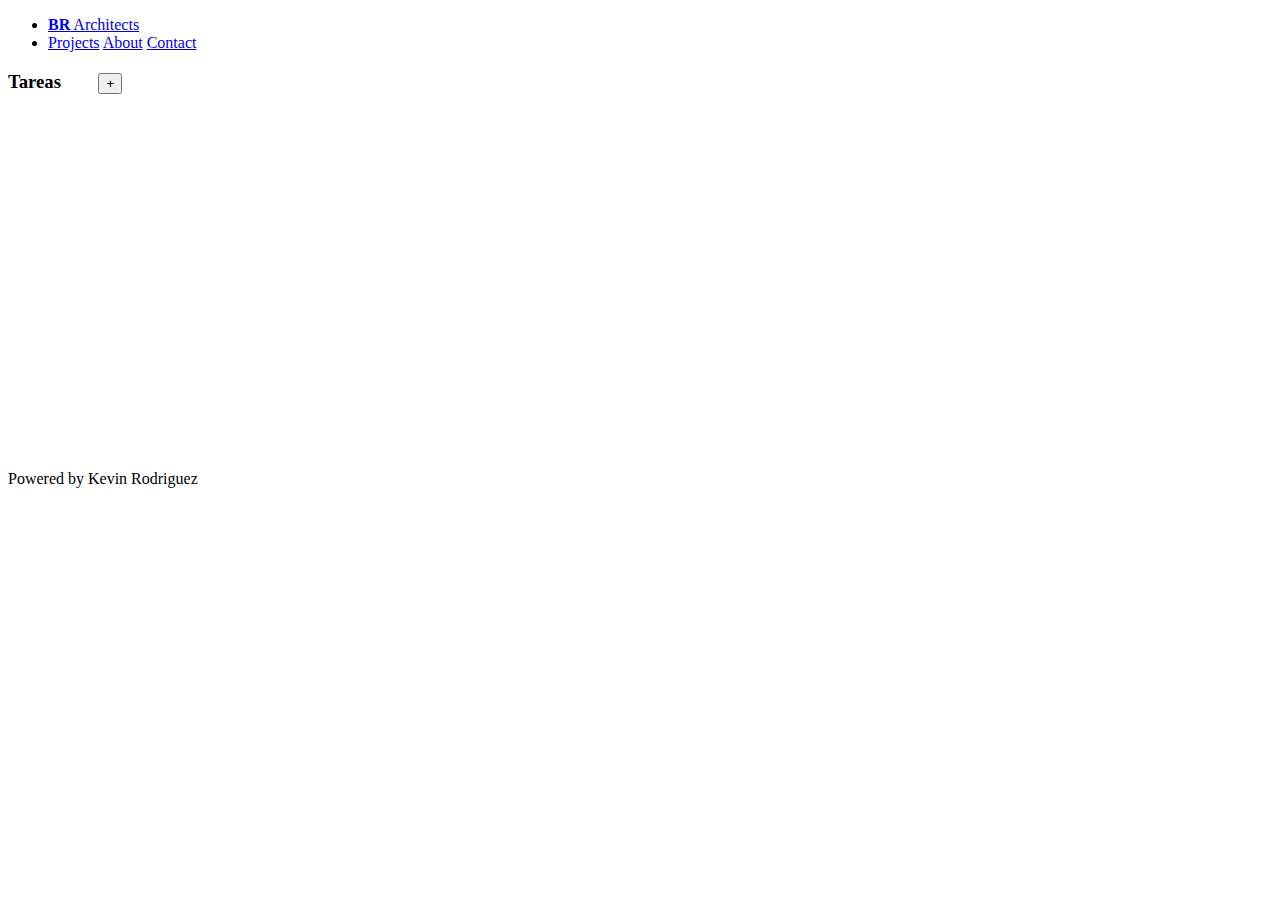
==== Tareas/index.html @ 59bdbc70 "Cambios" ====
<!DOCTYPE html>
<html>
  <title>W3.CSS Template</title>
  <meta name="viewport" content="width=device-width, initial-scale=1">
  <link rel="stylesheet" href="http://www.w3schools.com/lib/w3.css">
  <link rel="stylesheet" type="text/css" href="./css/style.css">
  
  <body>
    <!-- Navbar (sit on top) -->
    <div class="w3-top">
      <ul class="w3-navbar w3-white w3-wide w3-padding-8 w3-card-2">
        <li>
          <a href="../indexPrinc.html" class="w3-margin-left"><b>BR</b> Architects</a>
        </li>
        <!-- Float links to the right. Hide them on small screens -->
        <li class="w3-right w3-hide-small">
          <a href="indexPrinc.html" class="w3-left">Projects</a>
          <a href="#about" class="w3-left">About</a>
          <a href="#contact" class="w3-left w3-margin-right">Contact</a>
        </li>
      </ul>
    </div>
    <!-- Header -->
    <header class="w3-display-container w3-content w3-wide" style="max-width:1500px;" id="home">

    </header>
    <!-- Page content -->
    <div class="w3-content w3-padding" id="pro">
      <!-- Project Section -->
      <div class="w3-container w3-padding-32" id="projects">
        <h3 class="w3-border-bottom w3-border-black-grey w3-padding-12">Tareas &nbsp; &nbsp;&nbsp;&nbsp;&nbsp;&nbsp;<a href="NuevaPersona.html" target="_blanc"><button class="w3-btn w3-round-xlarge">+</button></a></h3> 


        </div>
    </div>
     <!-- Footer -->
     <br>
     <br>
     <br>
     <br>
     <br>
     <br>
     <br>
     <br>
     <br>
     <br>
     <br>
     <br>
     <br>
     <br>
     <br>
     <br>
     <br>
     <br>
     <br>
    <footer class="w3-center w3-black w3-padding-16" id="pie">
      <p>Powered by Kevin Rodriguez</p>
    </footer>
    <script type="text/javascript" src="../js/jquery-2.2.4.min.js"></script>
    <script type="text/javascript" src="../js/Personas/main.js""></script>
  </body>
</html>
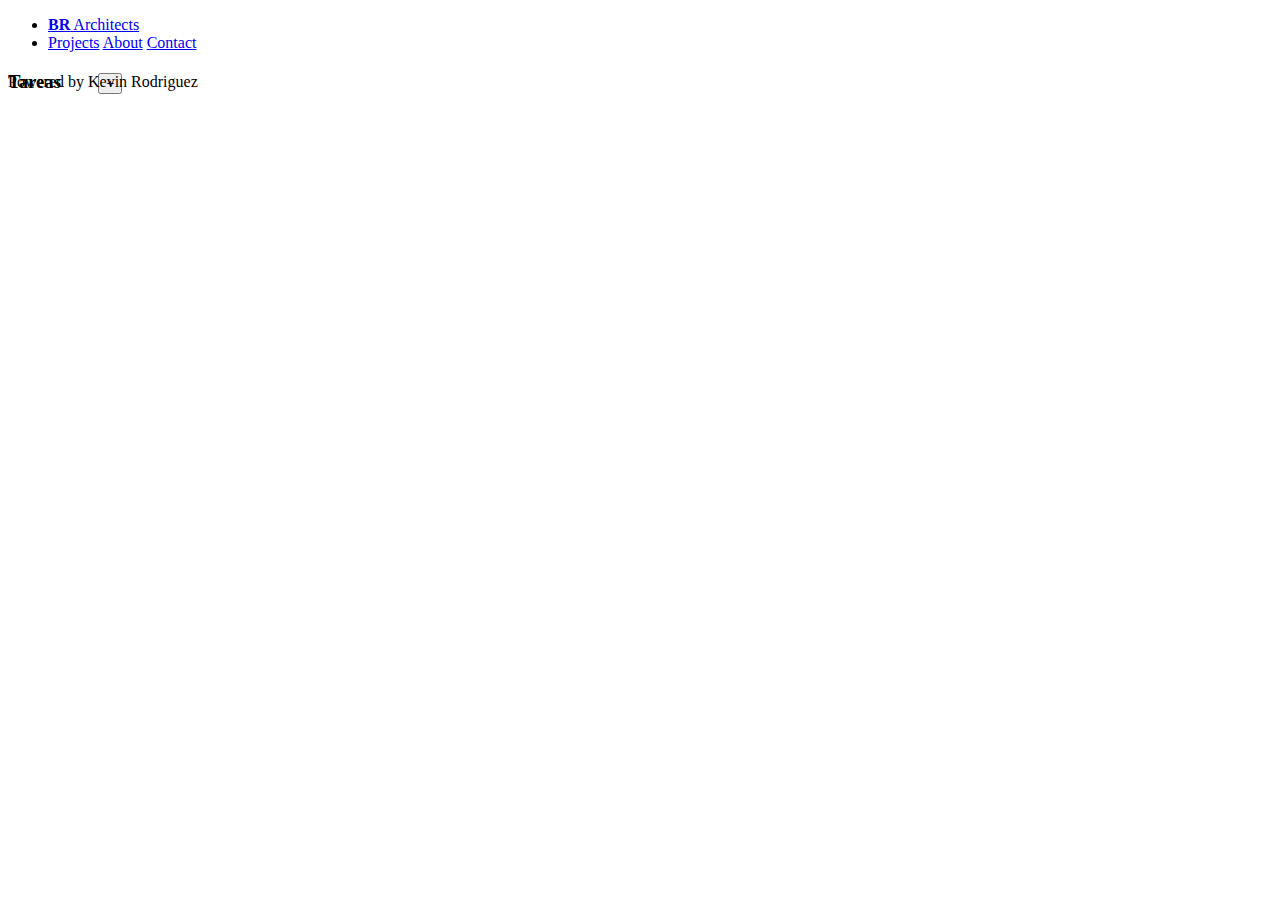
==== commit c973b8ad: "Drag and Drop" ====
--- a/Tareas/index.html
+++ b/Tareas/index.html
@@ -1,62 +1,71 @@
 <!DOCTYPE html>
 <html>
-  <title>W3.CSS Template</title>
-  <meta name="viewport" content="width=device-width, initial-scale=1">
-  <link rel="stylesheet" href="http://www.w3schools.com/lib/w3.css">
-  <link rel="stylesheet" type="text/css" href="./css/style.css">
-  
-  <body>
-    <!-- Navbar (sit on top) -->
-    <div class="w3-top">
-      <ul class="w3-navbar w3-white w3-wide w3-padding-8 w3-card-2">
-        <li>
-          <a href="../indexPrinc.html" class="w3-margin-left"><b>BR</b> Architects</a>
-        </li>
-        <!-- Float links to the right. Hide them on small screens -->
-        <li class="w3-right w3-hide-small">
-          <a href="indexPrinc.html" class="w3-left">Projects</a>
-          <a href="#about" class="w3-left">About</a>
-          <a href="#contact" class="w3-left w3-margin-right">Contact</a>
-        </li>
-      </ul>
-    </div>
-    <!-- Header -->
-    <header class="w3-display-container w3-content w3-wide" style="max-width:1500px;" id="home">
+	<title>W3.CSS Template</title>
+	<meta name="viewport" content="width=device-width, initial-scale=1">
+	<link rel="stylesheet" href="http://www.w3schools.com/lib/w3.css">
+	<link rel="stylesheet" type="text/css" href="../css/style.css">
+	
+	<body>
+		<!-- Navbar (sit on top) -->
+		<div class="w3-top">
+			<ul class="w3-navbar w3-white w3-wide w3-padding-8 w3-card-2">
+				<li>
+					<a href="../indexPrinc.html" class="w3-margin-left"><b>BR</b> Architects</a>
+				</li>
+				<!-- Float links to the right. Hide them on small screens -->
+				<li class="w3-right w3-hide-small">
+					<a href="indexPrinc.html" class="w3-left">Projects</a>
+					<a href="#about" class="w3-left">About</a>
+					<a href="#contact" class="w3-left w3-margin-right">Contact</a>
+				</li>
+			</ul>
+		</div>
+		<!-- Header -->
+		<header class="w3-display-container w3-content w3-wide" style="max-width:1500px;" id="home">
+		</header>
+		<!-- Page content -->
+		<div class="w3-content w3-padding" id="pro">
+			<!-- Project Section -->
+			<div class="w3-container w3-padding-32" id="projects">
+				<h3 class="w3-border-bottom w3-border-black-grey w3-padding-12">Tareas &nbsp; &nbsp;&nbsp;&nbsp;&nbsp;&nbsp;<a href="NuevaPersona.html" target="_blanc"><button class="w3-btn w3-round-xlarge">+</button></a></h3>
+			</div>
+		</div>
+		<!-- Footer -->
+		<br>
+		<br>
+		<br>
+		<br>
+		<br>
+		<br>
 
-    </header>
-    <!-- Page content -->
-    <div class="w3-content w3-padding" id="pro">
-      <!-- Project Section -->
-      <div class="w3-container w3-padding-32" id="projects">
-        <h3 class="w3-border-bottom w3-border-black-grey w3-padding-12">Tareas &nbsp; &nbsp;&nbsp;&nbsp;&nbsp;&nbsp;<a href="NuevaPersona.html" target="_blanc"><button class="w3-btn w3-round-xlarge">+</button></a></h3> 
+		<div id="subcontainer1" class="flex-container">
+			<div class="item">Start</div>
+			<div class="item">In Progress</div>
+			<div class="item">Finished</div>
+		</div>
+
+		<div id="subcontainer2" class="flex-container1">
+			<div class="item1"></div>
+			<div class="item1"></div>
+			<div class="item1"></div>
+		</div>
+		
 
 
-        </div>
-    </div>
-     <!-- Footer -->
-     <br>
-     <br>
-     <br>
-     <br>
-     <br>
-     <br>
-     <br>
-     <br>
-     <br>
-     <br>
-     <br>
-     <br>
-     <br>
-     <br>
-     <br>
-     <br>
-     <br>
-     <br>
-     <br>
-    <footer class="w3-center w3-black w3-padding-16" id="pie">
-      <p>Powered by Kevin Rodriguez</p>
-    </footer>
-    <script type="text/javascript" src="../js/jquery-2.2.4.min.js"></script>
-    <script type="text/javascript" src="../js/Personas/main.js""></script>
-  </body>
+
+
+		<div id="div1" ondrop="drop(event)" ondragover="allowDrop(event)"></div>
+		<img id="drag1" src="img_logo.gif" draggable="true"
+		ondragstart="drag(event)" width="336" height="69"></img>
+		<br>
+		<br>
+		<br>
+		<br>
+		<br>
+		<footer class="w3-center w3-black w3-padding-16" id="pie">
+			<p>Powered by Kevin Rodriguez</p>
+		</footer>
+		<script type="text/javascript" src="../js/jquery-2.2.4.min.js"></script>
+		<script type="text/javascript" src="../js/Tareas/main.js"></script>
+	</body>
 </html>--- a/css/style.css
+++ b/css/style.css
@@ -0,0 +1,92 @@
+.flex-container{
+width: 70%;
+height: 100px;
+background-color: #c3c3c3;
+display: flex;
+margin-left: 200px;
+}
+
+.flex-container1{
+width: 70%;
+height: 500px;
+background-color: #c3c3c3;
+display: flex;
+margin-left: 200px;
+}
+
+
+#subcontainer1{
+justify-content: flex-start;
+flex-direction:row;
+justify-content:space-between;
+text-align: center
+}
+
+
+#subcontainer2{
+justify-content: flex-start;
+flex-direction:row;
+justify-content:space-between;
+text-align: center
+}
+#div1 {
+width: 350px;
+height: 70px;
+padding: 10px;
+border: 1px solid #aaaaaa;
+}
+.item{
+width: 300px;
+height: 50px;
+border-color:initial;
+text-align: center
+flex-direction:row;
+justify-content:space-between;
+border-top-style: dotted;
+border-right-style: dotted;
+border-bottom-style: dotted;
+border-left-style: dotted;
+}
+.item1  {
+width: 300px;
+height: 500px;
+border-color:initial;
+text-align: center
+flex-direction:row;
+justify-content:space-between;
+border-top-style: dotted;
+border-right-style: dotted;
+border-bottom-style: dotted;
+border-left-style: dotted;
+}
+
+
+a:active {
+background-color: yellow;
+}
+#projects{
+margin-bottom: -1000px;
+max-height: 100%;
+}
+#agre{
+margin-top: -100px;
+}
+table {
+font-family: arial, sans-serif;
+border-collapse: collapse;
+width: 100%;
+}
+td, th {
+border: 4px solid #dddddd;
+text-align: left;
+padding: 8px;
+margin-right: -1000%;
+margin-right: 10000px;
+margin: -1000%;
+}
+tr:nth-child(even) {
+background-color: #dddddd;
+}
+.a{
+margin-left: -1000px;
+}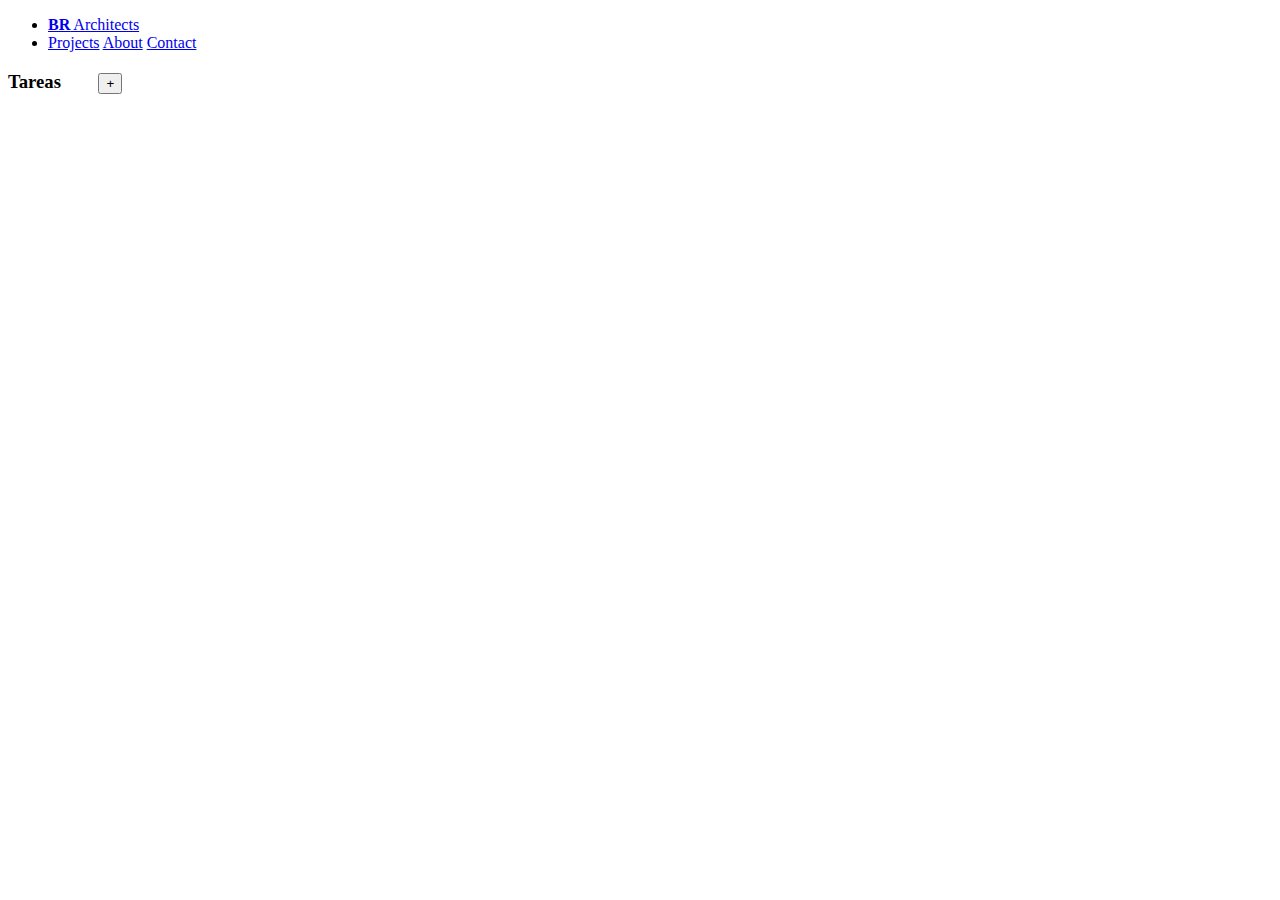
==== commit 7f662a12: "Actual D&D" ====
--- a/Tareas/index.html
+++ b/Tareas/index.html
@@ -45,18 +45,23 @@
 		</div>
 
 		<div id="subcontainer2" class="flex-container1">
-			<div class="item1"></div>
-			<div class="item1"></div>
-			<div class="item1"></div>
+			<div class="item1" ondrop="drop(event)" ondragover="allowDrop(event)">
+				<div id="tarea">
+					
+				</div>
+
+
+			</div>
+			<div class="item1" ondrop="drop(event)" ondragover="allowDrop(event)"></div>
+			<div class="item1" ondrop="drop(event)" ondragover="allowDrop(event)"></div>
 		</div>
 		
 
 
 
 
-		<div id="div1" ondrop="drop(event)" ondragover="allowDrop(event)"></div>
-		<img id="drag1" src="img_logo.gif" draggable="true"
-		ondragstart="drag(event)" width="336" height="69"></img>
+		<img id="drag1" src="../Imagenes/Archit1.jpg" draggable="true"
+		ondragstart="drag(event)" width="200" height="69"></img>
 		<br>
 		<br>
 		<br>
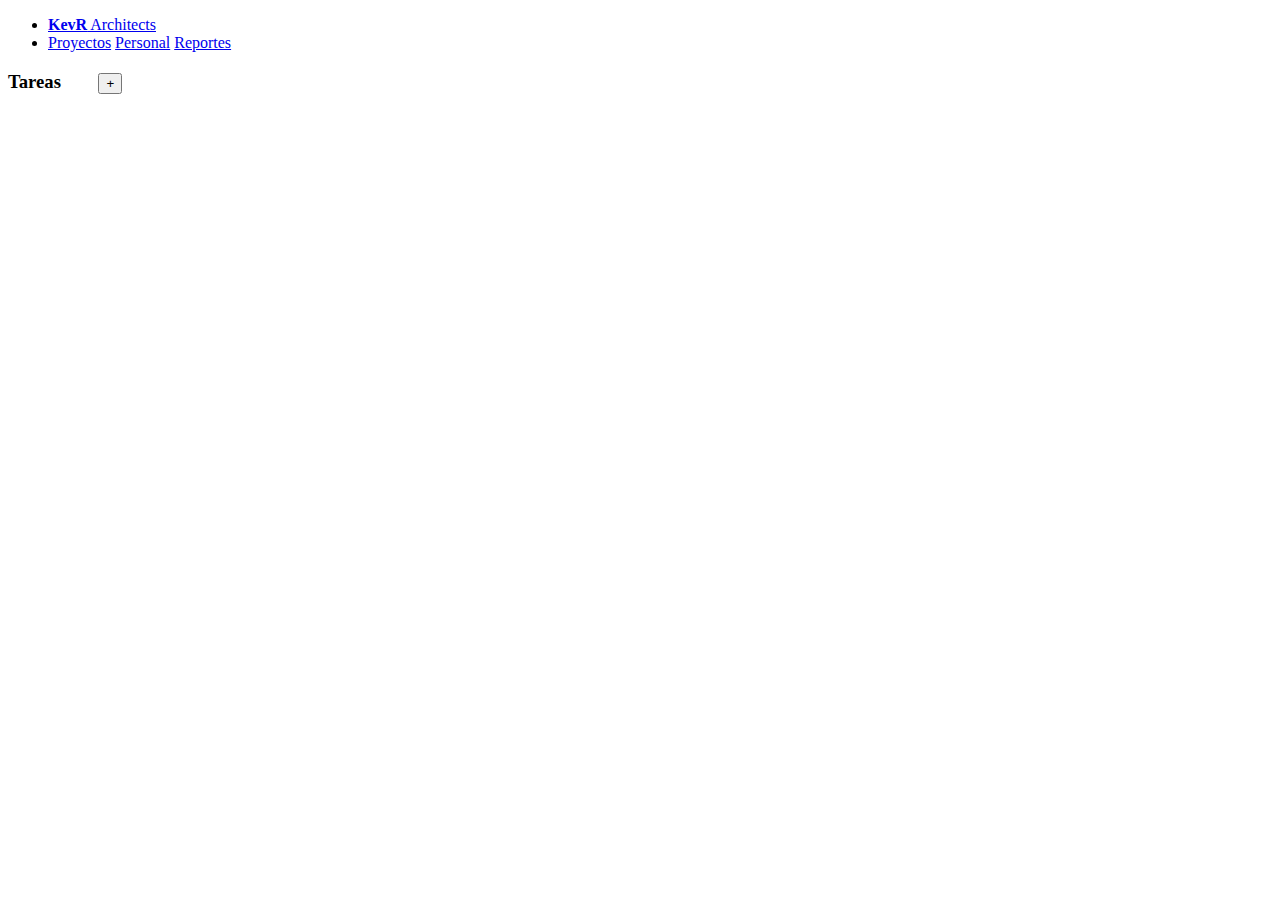
==== commit 0c5da4b1: "Hipervinculos de paginas" ====
--- a/Tareas/index.html
+++ b/Tareas/index.html
@@ -1,6 +1,6 @@
 <!DOCTYPE html>
 <html>
-	<title>W3.CSS Template</title>
+	<title>Tareas</title>
 	<meta name="viewport" content="width=device-width, initial-scale=1">
 	<link rel="stylesheet" href="http://www.w3schools.com/lib/w3.css">
 	<link rel="stylesheet" type="text/css" href="../css/style.css">
@@ -10,13 +10,13 @@
 		<div class="w3-top">
 			<ul class="w3-navbar w3-white w3-wide w3-padding-8 w3-card-2">
 				<li>
-					<a href="../indexPrinc.html" class="w3-margin-left"><b>BR</b> Architects</a>
+					<a href="../indexPrinc.html" class="w3-margin-left"><b>KevR</b> Architects</a>
 				</li>
 				<!-- Float links to the right. Hide them on small screens -->
 				<li class="w3-right w3-hide-small">
-					<a href="indexPrinc.html" class="w3-left">Projects</a>
-					<a href="#about" class="w3-left">About</a>
-					<a href="#contact" class="w3-left w3-margin-right">Contact</a>
+					<a href="../Proyectos/index.html" class="w3-left">Proyectos</a>
+					<a href="../Personas/indexPers.html" class="w3-left">Personal</a>
+					<a href="#contact" class="w3-left w3-margin-right">Reportes</a>
 				</li>
 			</ul>
 		</div>
@@ -27,7 +27,7 @@
 		<div class="w3-content w3-padding" id="pro">
 			<!-- Project Section -->
 			<div class="w3-container w3-padding-32" id="projects">
-				<h3 class="w3-border-bottom w3-border-black-grey w3-padding-12">Tareas &nbsp; &nbsp;&nbsp;&nbsp;&nbsp;&nbsp;<a href="NuevaPersona.html" target="_blanc"><button class="w3-btn w3-round-xlarge">+</button></a></h3>
+				<h3 class="w3-border-bottom w3-border-black-grey w3-padding-12">Tareas &nbsp; &nbsp;&nbsp;&nbsp;&nbsp;&nbsp;<a href="nuevaTarea.html"><button class="w3-btn w3-round-xlarge" id="mostrar">+</button></a></h3>
 			</div>
 		</div>
 		<!-- Footer -->
@@ -37,7 +37,35 @@
 		<br>
 		<br>
 		<br>
+	<!--
+		<div id="agregaTarea">
+			
+				<form name="formulario">
+			<label>Nombre Tarea</label>
+			<br>
+			<input type="text" id="NombreTarea"><br>
+			<br>
+			<label>ID:</label>
+			<br>
+			<input type="text" id="Id">
+			<br>
+			<br>
+			<label>Descripcion:</label>
+			<br>
+			<input type="text" required="required" id="Descripcion">
+			<br>		
+			<br>		
+			<label>Orden:</label>
+			<br>
+			<input type="text" id="orden">
+			<br>
+			<br>
+			<button id="guardar">Guardar</button>
+			</form>
 
+
+		</div>
+-->
 		<div id="subcontainer1" class="flex-container">
 			<div class="item">Start</div>
 			<div class="item">In Progress</div>
@@ -45,11 +73,12 @@
 		</div>
 
 		<div id="subcontainer2" class="flex-container1">
-			<div class="item1" ondrop="drop(event)" ondragover="allowDrop(event)">
-				<div id="tarea">
+			<div id="tarea" class="item1" ondrop="drop(event)" ondragover="allowDrop(event)">
+				<!--
+				<div class="itemAdd" id="tarea">
 					
 				</div>
-
+-->
 
 			</div>
 			<div class="item1" ondrop="drop(event)" ondragover="allowDrop(event)"></div>
@@ -72,5 +101,6 @@
 		</footer>
 		<script type="text/javascript" src="../js/jquery-2.2.4.min.js"></script>
 		<script type="text/javascript" src="../js/Tareas/main.js"></script>
+		<script type="text/javascript" src="../js/Tareas/adminTareas.js"></script>
 	</body>
 </html>--- a/css/style.css
+++ b/css/style.css
@@ -12,6 +12,7 @@
 background-color: #c3c3c3;
 display: flex;
 margin-left: 200px;
+text-align: center;
 }
 
 
@@ -48,7 +49,7 @@
 border-left-style: dotted;
 }
 .item1  {
-width: 300px;
+width: 350px;
 height: 500px;
 border-color:initial;
 text-align: center
@@ -59,7 +60,17 @@
 border-bottom-style: dotted;
 border-left-style: dotted;
 }
+.itemAdd{
 
+	width: 300px;
+height: 50px;
+text-align: center
+justify-content:space-between;
+border-top-style: dotted;
+border-right-style: dotted;
+border-bottom-style: dotted;
+border-left-style: dotted;
+}
 
 a:active {
 background-color: yellow;
